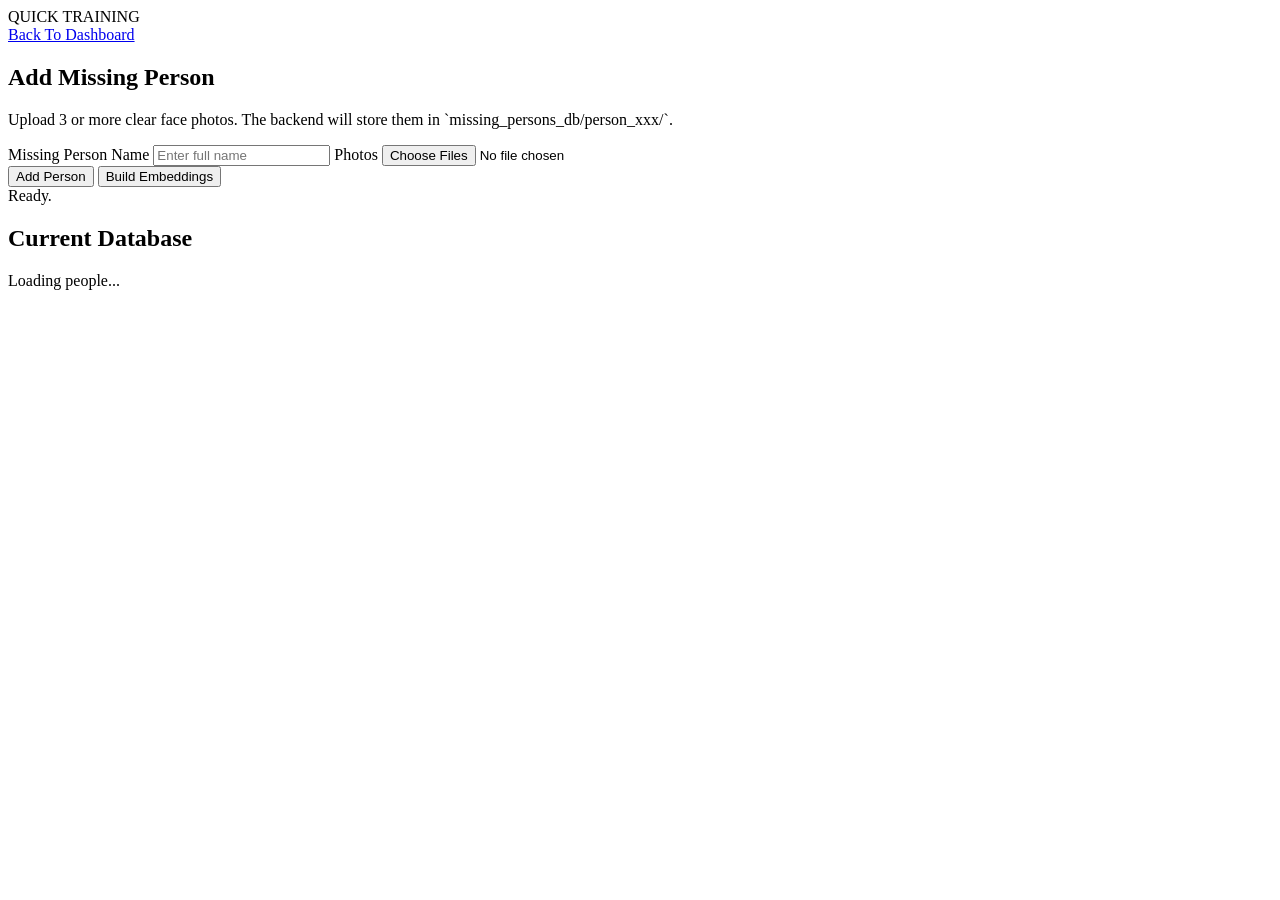
==== website/frontend/training.html @ 1e914686 "Add backend + link with CV model" ====
<!DOCTYPE html>
<html lang="en">
<head>
    <meta charset="UTF-8">
    <meta name="viewport" content="width=device-width, initial-scale=1.0">
    <title>Quick Training</title>
    <link rel="preconnect" href="https://fonts.googleapis.com">
    <link rel="preconnect" href="https://fonts.gstatic.com" crossorigin>
    <link href="https://fonts.googleapis.com/css2?family=Rajdhani:wght@500;600;700&family=JetBrains+Mono:wght@400;500&display=swap" rel="stylesheet">
    <link rel="stylesheet" href="/static/style.css">
</head>
<body class="training-body">
    <header class="top-bar">
        <div class="top-bar-left">
            <div class="logo">
                <span class="logo-text">QUICK TRAINING</span>
            </div>
        </div>
        <div class="top-bar-right">
            <a class="btn btn-info" href="/">Back To Dashboard</a>
        </div>
    </header>

    <main class="training-layout">
        <section class="card training-card">
            <h2 class="card-title">Add Missing Person</h2>
            <p class="card-note">Upload 3 or more clear face photos. The backend will store them in `missing_persons_db/person_xxx/`.</p>

            <form id="training-form" class="training-form">
                <label class="training-label" for="person-name">Missing Person Name</label>
                <input id="person-name" name="person-name" class="training-input" type="text" placeholder="Enter full name" required>

                <label class="training-label" for="person-images">Photos</label>
                <input id="person-images" name="person-images" class="training-input" type="file" accept="image/*" multiple required>

                <div class="training-actions">
                    <button class="btn btn-primary" type="submit">Add Person</button>
                    <button class="btn btn-warning" type="button" id="train-button">Build Embeddings</button>
                </div>
            </form>

            <div class="training-result" id="training-result">Ready.</div>
        </section>

        <section class="card training-card">
            <h2 class="card-title">Current Database</h2>
            <div class="people-list" id="people-list">
                <p class="card-note">Loading people...</p>
            </div>
        </section>
    </main>

    <script src="/static/training.js"></script>
</body>
</html>
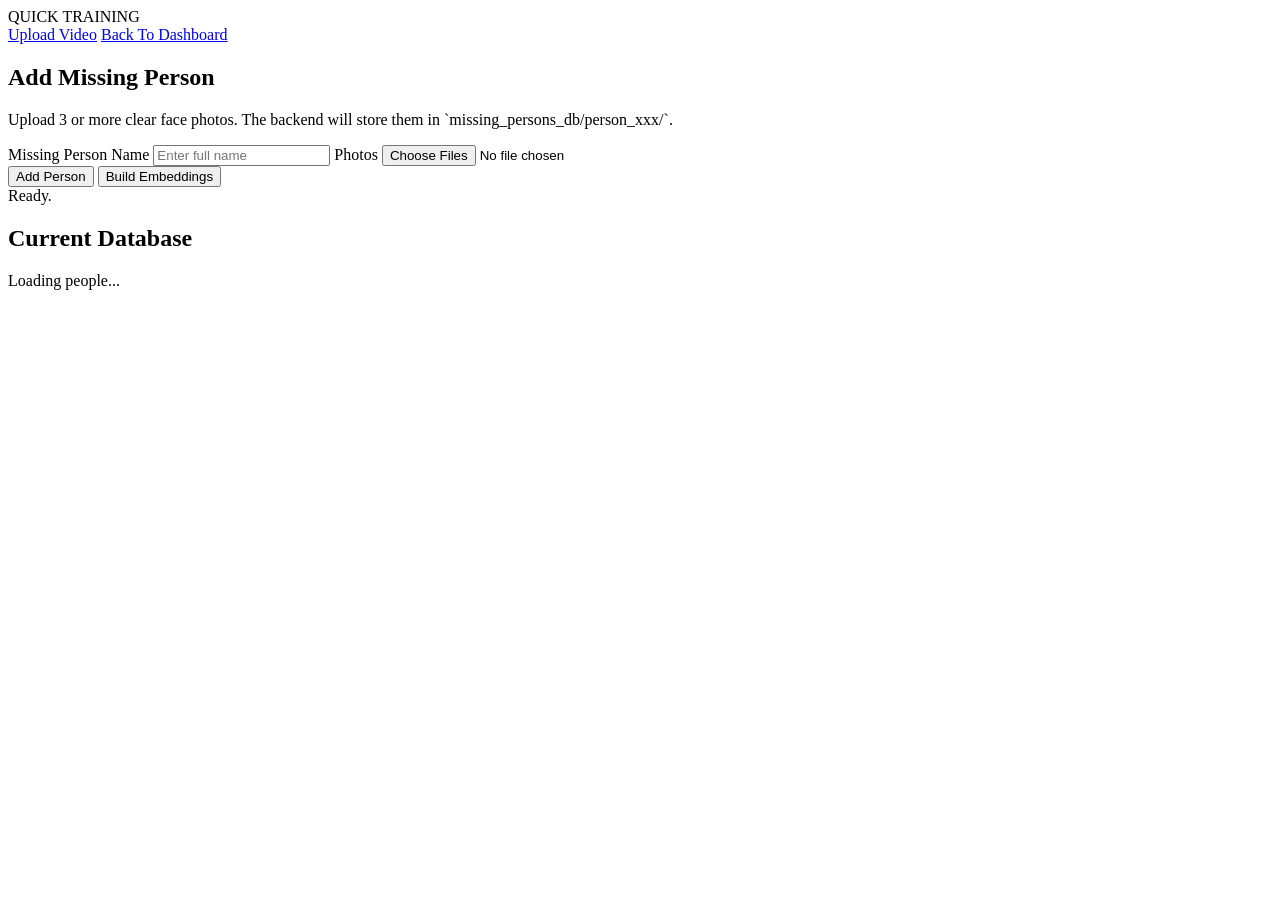
==== commit c3b5de2d: "Updated version" ====
--- a/website/frontend/training.html
+++ b/website/frontend/training.html
@@ -17,6 +17,7 @@
             </div>
         </div>
         <div class="top-bar-right">
+            <a class="btn btn-info" href="/upload">Upload Video</a>
             <a class="btn btn-info" href="/">Back To Dashboard</a>
         </div>
     </header>
